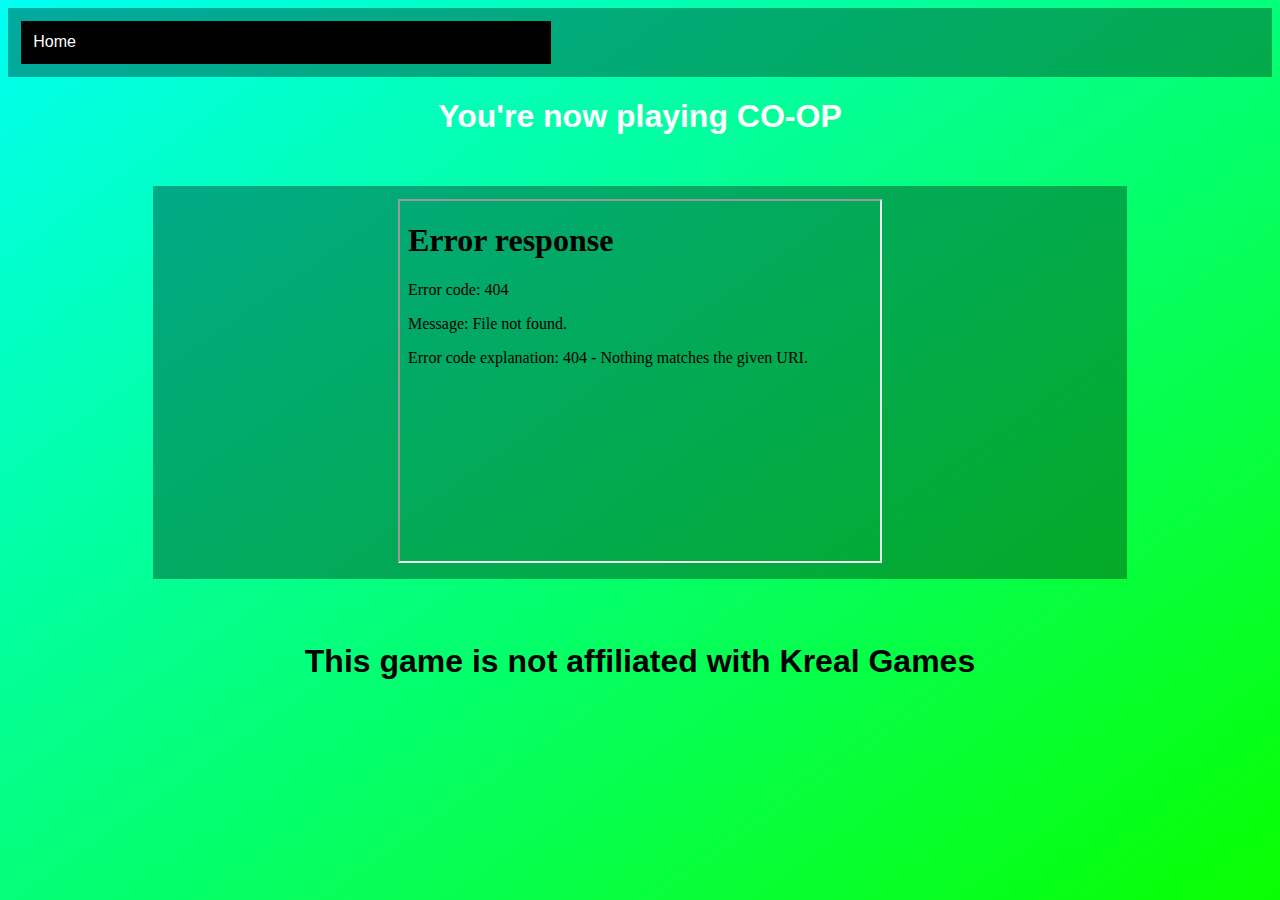
==== games/coop.html @ be6cacde "Add files via upload" ====
<!DOCTYPE html>
<html>
<head>
    <meta charset='utf-8'>
    <title>Cloud Level</title>
    <title>Page Title</title>
    <meta name='viewport' content='width=device-width, initial-scale=1'>
    <link rel='stylesheet' href='main.css'>
</head>
<body>
        <div class="header">
        <a href="../index.html" class="submit-btn">Home</a>
        </div>
        <h1 class="title">You're now playing CO-OP</h1>
        <div class="form-box">
            <div class="input-group">
                <iframe src="../iframe/coop/index.html" width="480" height="360">
                </iframe>
            </div>
        </div>
        <h1>This game is not affiliated with Kreal Games</h1>
</body>
</html>
---- games/main.css ----
html{
    margin: 0;
    padding: 0;
    font-family: Arial, Helvetica, sans-serif;
    height: 100%;
    width: 100%;
    top: 0px;
    left: 0px;
    background-image: linear-gradient(to bottom right, rgb(0, 255, 242), rgb(9, 255, 0));
    background-size: cover;
    background-attachment: fixed;
}

body{
    text-anchor: middle;
    text-align:center;
}

.header{
    background: #00000055;
    width:100%;
    height:auto;
    text-align:left;
}

.title{
    color: #ffffff;
    width: 100%;
    height: 25px;
    font-size: 2em;
    text-anchor: middle;
}

.form-box{
    width: 75%;
    height: 75%;
    position: relative;
    margin: 5% auto;
    background: #00000055;
    padding: 1%;
    text-align: center;
    list-style-type: none;
    overflow: hidden;
    font-size: 1em;
    position: relative;
    align-content: space-around;
}

.input-field{
    width: 100%;
    padding: 10px 0;
    margin: 5px 0;
    border-left: 0;
    border-top: 0;
    border-right: 1px solid #999;
}

.submit-btn{
    cursor: pointer;
    display:inline-table;
    width:40%;
    margin: 1%;
    padding:1%;
    color:#ffffff;
    text-decoration: none;
    background: #000000;
}

.submit-btn:hover{
    background: #ffffff;
    color:#000000;
}
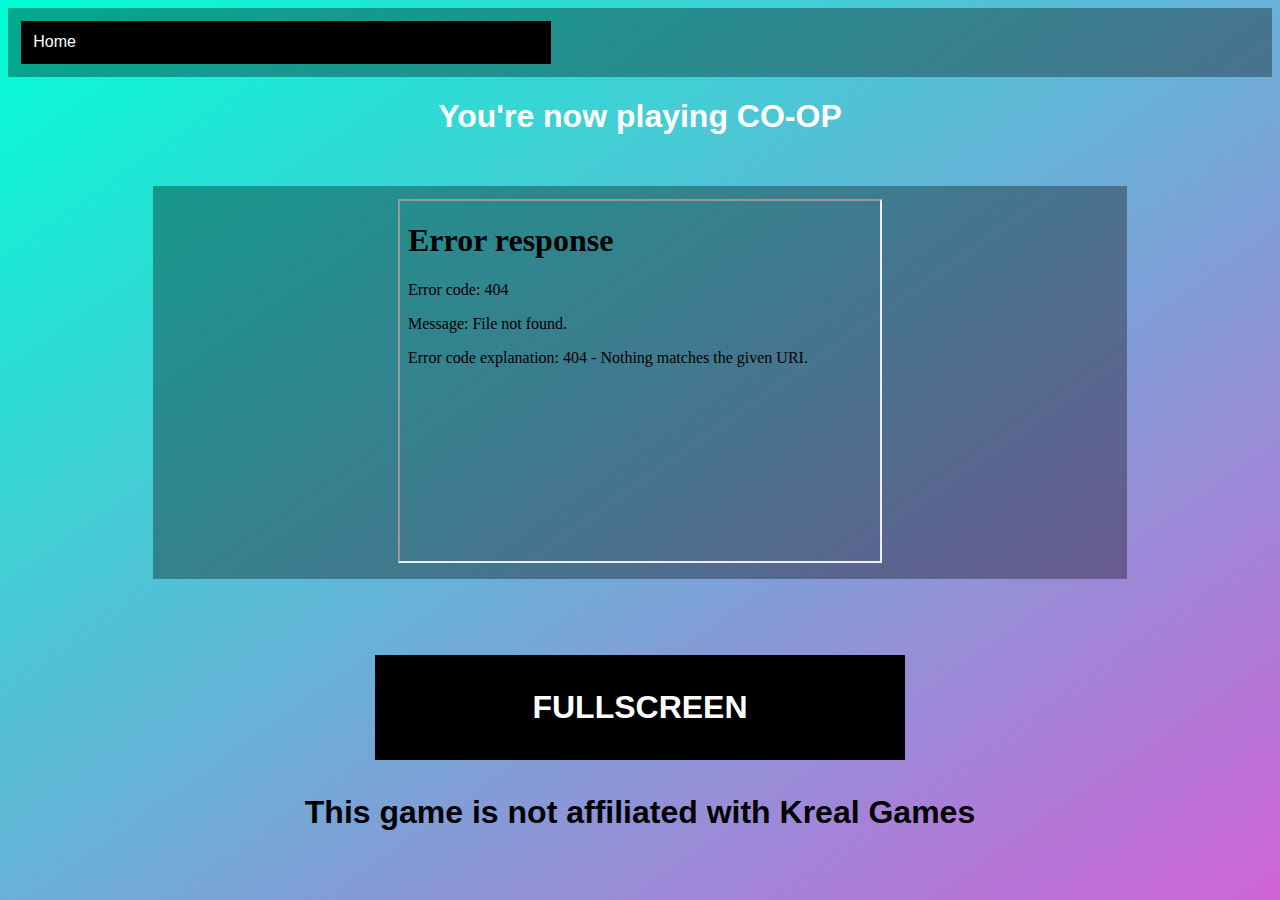
==== commit 73d8c7bf: "Add files via upload" ====
--- a/games/coop.html
+++ b/games/coop.html
@@ -13,11 +13,12 @@
         </div>
         <h1 class="title">You're now playing CO-OP</h1>
         <div class="form-box">
-            <div class="input-group">
-                <iframe src="../iframe/coop/index.html" width="480" height="360">
+                <iframe src="../iframe/coop.html" width="480" height="360">
                 </iframe>
-            </div>
         </div>
+	<a class="submit-btn" href="../iframe/coop.html">
+           <h1>FULLSCREEN</h1>
+        </a>
         <h1>This game is not affiliated with Kreal Games</h1>
 </body>
 </html>--- a/games/main.css
+++ b/games/main.css
@@ -6,7 +6,7 @@
     width: 100%;
     top: 0px;
     left: 0px;
-    background-image: linear-gradient(to bottom right, rgb(0, 255, 242), rgb(9, 255, 0));
+    background-image: linear-gradient(to bottom right, rgb(0, 255, 212), rgb(207, 99, 216));
     background-size: cover;
     background-attachment: fixed;
 }
@@ -40,7 +40,6 @@
     padding: 1%;
     text-align: center;
     list-style-type: none;
-    overflow: hidden;
     font-size: 1em;
     position: relative;
     align-content: space-around;
